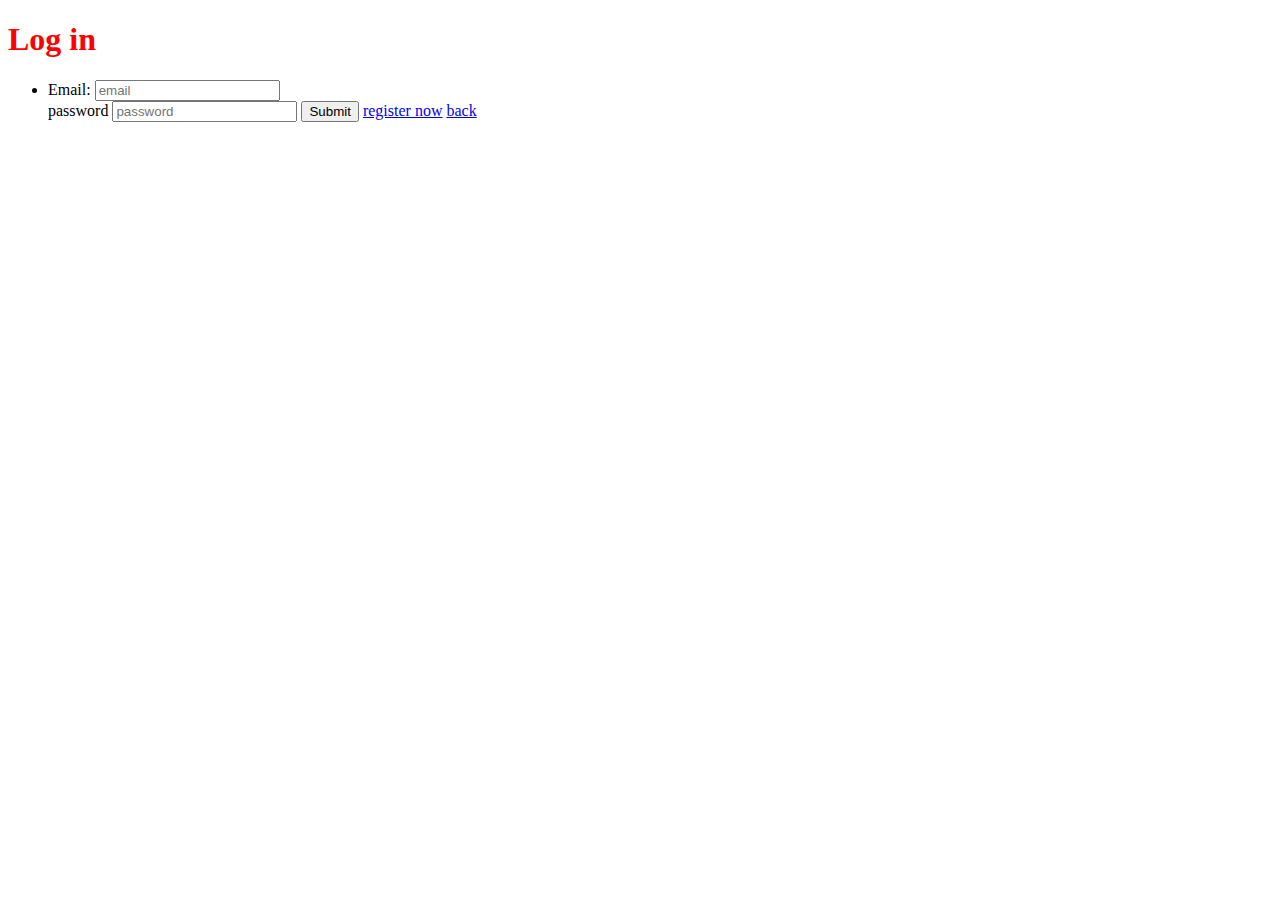
==== login.html @ 512afad1 "Add files via upload" ====
<!DOCTYPE html>
<html lang="en">

<head>
    <meta charset="UTF-8">
    <meta http-equiv="X-UA-Compatible" content="IE=edge">
    <meta name="viewport" content="width=device-width, initial-scale=1.0">

    <script type="module" src="./index.js"></script>
    <link rel="stylesheet" href="./style.css">

    <title>Blog</title>
</head>

<body>
    <h1>Log in</h1>

    <div class="login-form">
        <ul>
            <li>
                <label for="email">Email:</label>
                <input type="text" id="login-email" name="email" placeholder="email">
            </li>


            <label for="password">password</label>
            <input type="password" id="login-password" placeholder="password">

            <input type="submit" id="login-submit">

            <a href="./register.html">register now</a>
            <a href="./index.html">back</a>
        </ul>
    </div>

</body>

</html>
---- style.css ----
h1 {
    color: red;
}
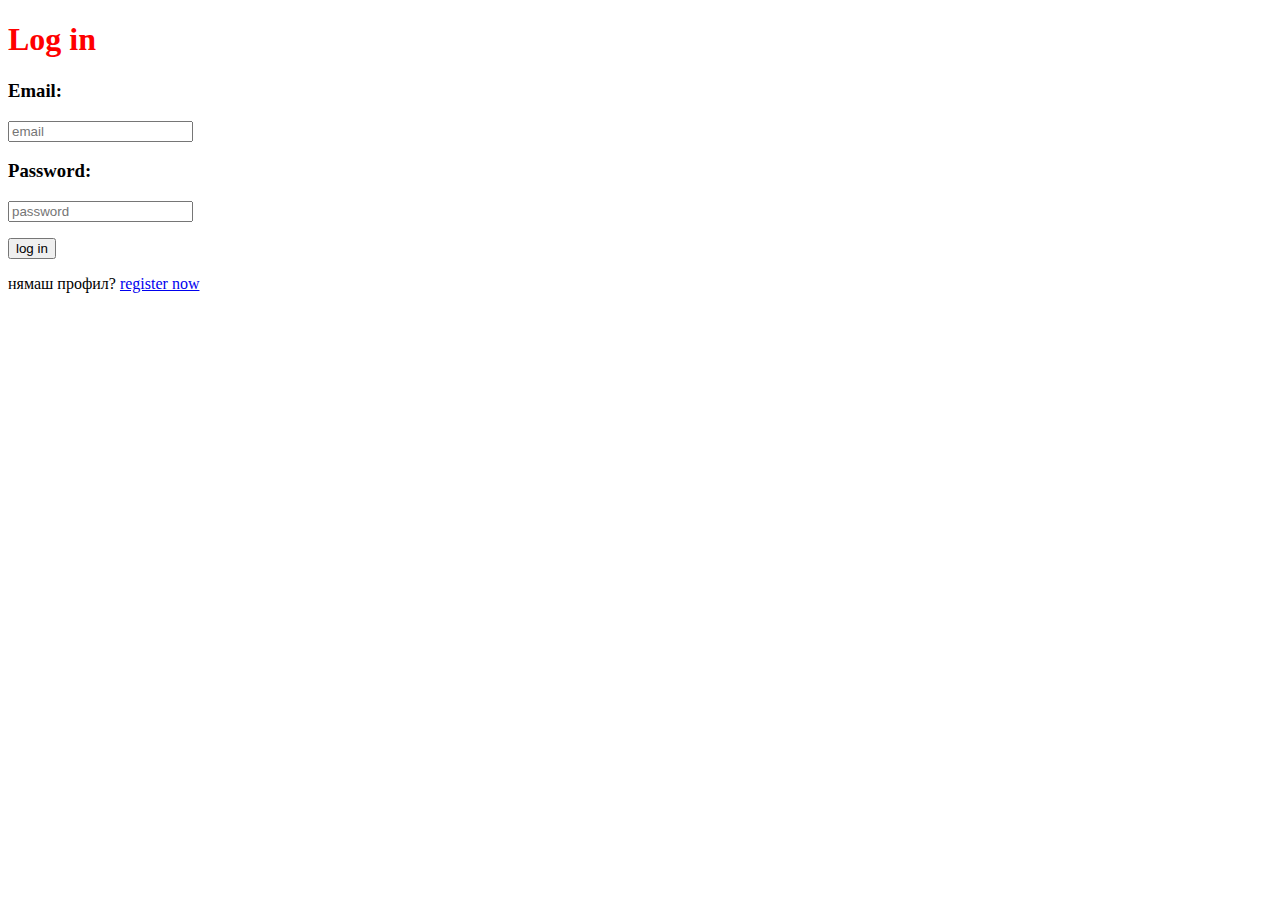
==== commit 7a62d7da: "Update login.html" ====
--- a/login.html
+++ b/login.html
@@ -13,26 +13,32 @@
 </head>
 
 <body>
-    <h1>Log in</h1>
+    <div>
+        <h1>Log in</h1>
+    </div>
 
     <div class="login-form">
-        <ul>
-            <li>
-                <label for="email">Email:</label>
-                <input type="text" id="login-email" name="email" placeholder="email">
-            </li>
 
+        <h3>Email:</h3>
+        <p>
+            <input type="text" id="login-email" name="email" placeholder="email">
+        </p>
+        <h3>Password:</h3>
+        <p>
+            <input type="password" id="login-password" placeholder="password">
+        </p>
 
-            <label for="password">password</label>
-            <input type="password" id="login-password" placeholder="password">
+        <p>
+            <input type="submit" id="login-submit" value="log in">
+        </p>
 
-            <input type="submit" id="login-submit">
+        <p>
+            нямаш профил?
+            <a href="./register.html">register now</a>
+        </p>
 
-            <a href="./register.html">register now</a>
-            <a href="./index.html">back</a>
-        </ul>
     </div>
 
 </body>
 
-</html>+</html>
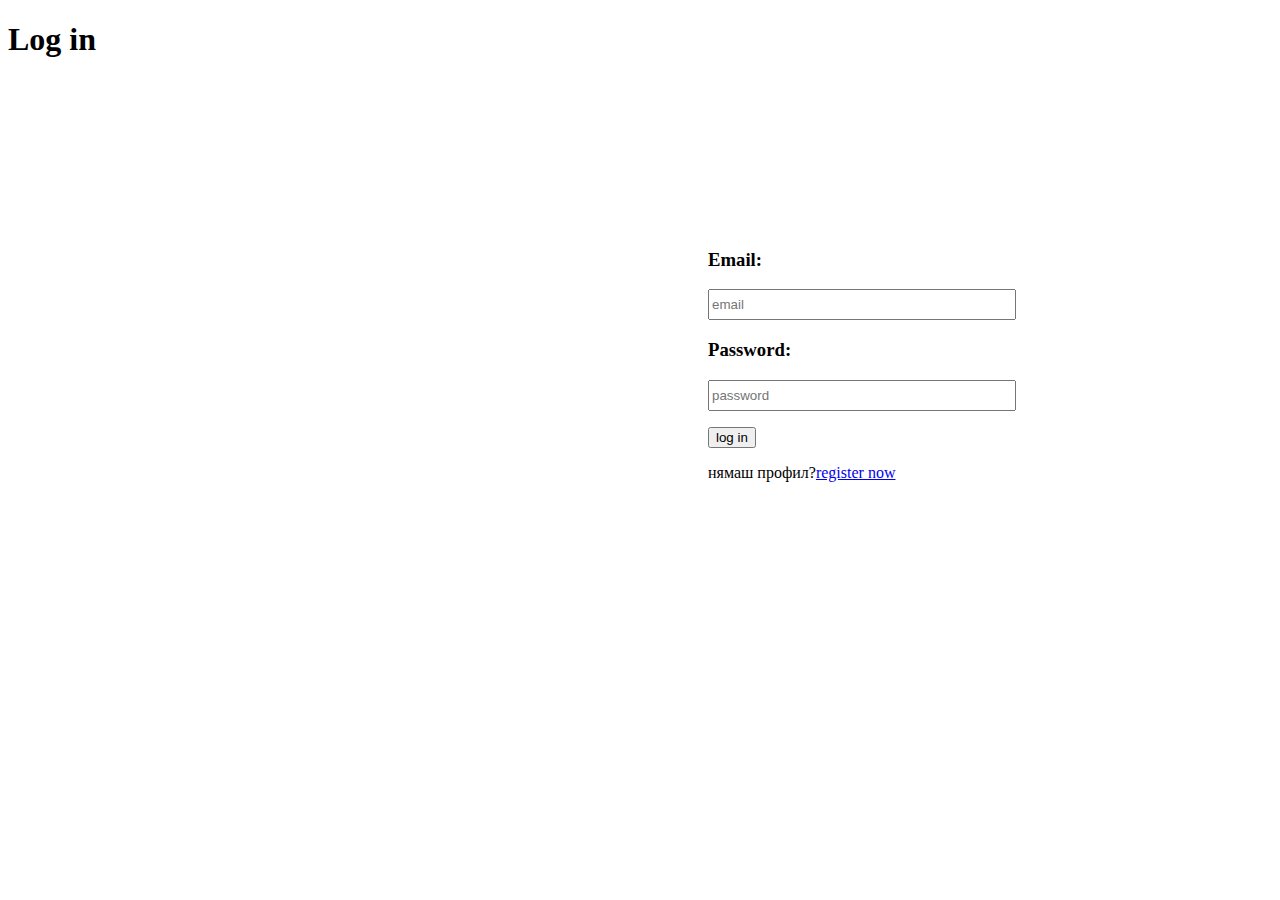
==== commit 05a4f145: "Update login.html" ====
--- a/login.html
+++ b/login.html
@@ -20,22 +20,14 @@
     <div class="login-form">
 
         <h3>Email:</h3>
-        <p>
-            <input type="text" id="login-email" name="email" placeholder="email">
-        </p>
+        <p><input type="text" id="login-email" class="login" name="email" placeholder="email"></p>
+
         <h3>Password:</h3>
-        <p>
-            <input type="password" id="login-password" placeholder="password">
-        </p>
+        <p><input type="password" id="login-password" class="login" placeholder="password"></p>
 
-        <p>
-            <input type="submit" id="login-submit" value="log in">
-        </p>
+        <p><input type="submit" id="login-submit" value="log in"></p>
 
-        <p>
-            нямаш профил?
-            <a href="./register.html">register now</a>
-        </p>
+        <p>нямаш профил?<a href="./register.html">register now</a></p>
 
     </div>
 
--- a/style.css
+++ b/style.css
@@ -1,3 +1,19 @@
-h1 {
-    color: red;
-}+.login-form {
+    padding-top: 150px;
+    padding-left: 700px;
+}
+
+.login {
+    height: 25px;
+    width: 300px;
+}
+
+.register-form {
+    padding-top: 100px;
+    padding-left: 700px;
+}
+
+.register {
+    height: 25px;
+    width: 300px;
+}
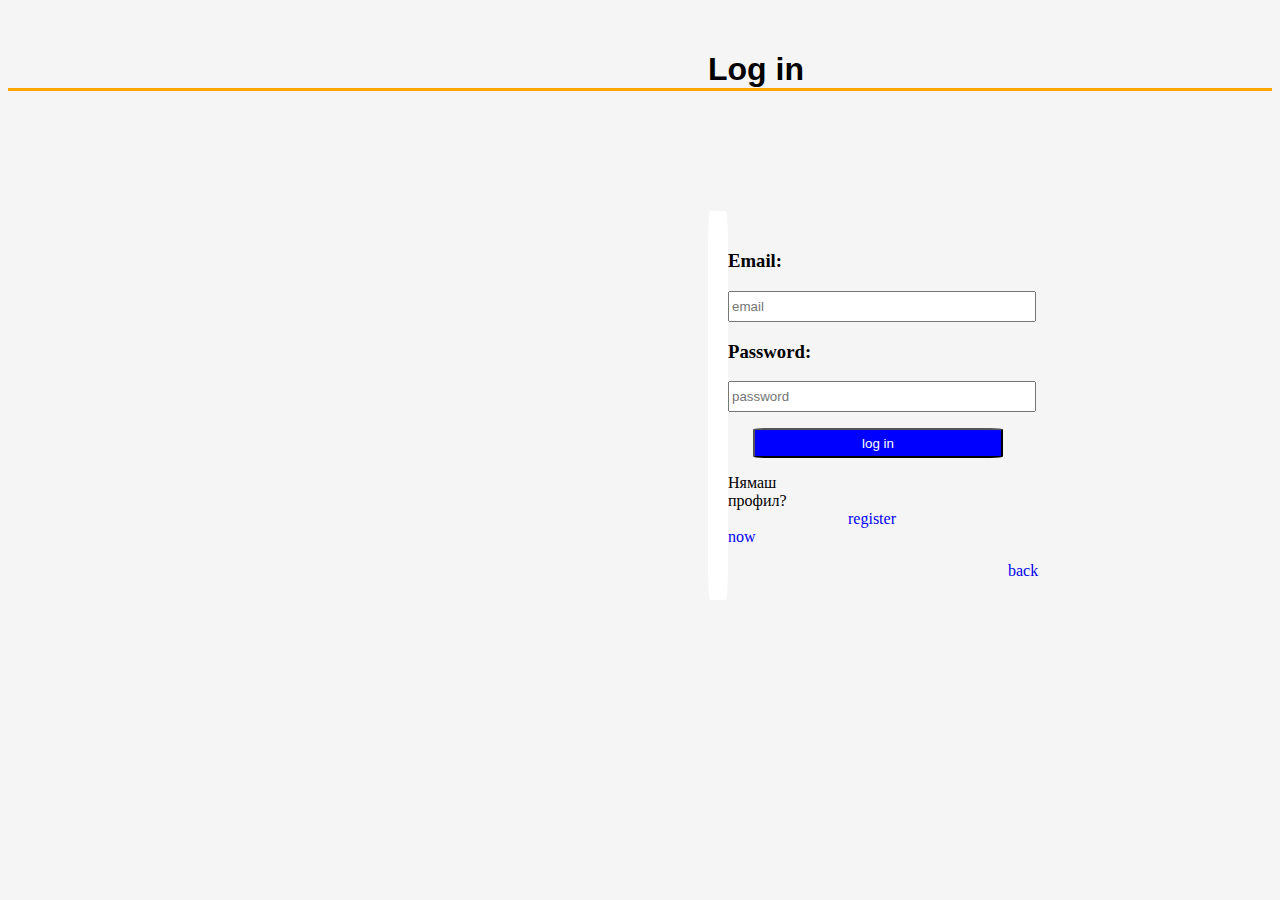
==== commit 4f00fb25: "Update login.html" ====
--- a/login.html
+++ b/login.html
@@ -9,13 +9,14 @@
     <script type="module" src="./index.js"></script>
     <link rel="stylesheet" href="./style.css">
 
-    <title>Blog</title>
+    <title>Log in</title>
 </head>
 
-<body>
-    <div>
-        <h1>Log in</h1>
-    </div>
+
+<body id="login-body">
+    <header>
+        <h1 id="title"><strong>Log in</strong></h1>
+    </header>
 
     <div class="login-form">
 
@@ -27,7 +28,8 @@
 
         <p><input type="submit" id="login-submit" value="log in"></p>
 
-        <p>нямаш профил?<a href="./register.html">register now</a></p>
+        <p>Нямаш профил?<a href="./register.html" id="registernow">register now</a></p>
+        <a href="./index.html" id="back-login">back</a>
 
     </div>
 
--- a/style.css
+++ b/style.css
@@ -1,6 +1,44 @@
+#title {
+    font-family: 'Lucida Sans', 'Lucida Sans Regular', 'Lucida Grande', 'Lucida Sans Unicode', Geneva, Verdana, sans-serif;
+    padding-left: 700px;
+    padding-top: 30px;
+    border-bottom: orange;
+    border-bottom-style: solid;
+}
+
+#log-in {
+    width: 80px;
+    height: 40px;
+}
+
+.logOut {
+    width: 80px;
+    height: 40px;
+}
+
+#back-login {
+    padding-left: 280px;
+    text-decoration: none;
+}
+
+#registernow {
+    margin-left: 120px;
+    text-decoration: none;
+}
+
+#login-body {
+    background-color: whitesmoke;
+}
+
 .login-form {
-    padding-top: 150px;
-    padding-left: 700px;
+    margin-top: 120px;
+    margin-left: 700px;
+    margin-right: 840px;
+    padding-top: 20px;
+    padding-left: 20px;
+    padding-bottom: 20px;
+    background-color: white;
+    border-radius: 10%;
 }
 
 .login {
@@ -8,12 +46,71 @@
     width: 300px;
 }
 
+#login-submit {
+    background-color: blue;
+    color: white;
+    height: 30px;
+    width: 250px;
+    margin-left: 25px;
+    border-radius: 5%;
+}
+
+#register-body {
+    background-color: whitesmoke;
+}
+
 .register-form {
-    padding-top: 100px;
-    padding-left: 700px;
+    margin-top: 120px;
+    margin-left: 700px;
+    margin-right: 840px;
+    padding-top: 20px;
+    padding-left: 20px;
+    padding-bottom: 20px;
+    background-color: white;
+    border-radius: 10%;
 }
 
 .register {
     height: 25px;
     width: 300px;
 }
+
+#register-submit {
+    background-color: blue;
+    color: white;
+    height: 30px;
+    width: 250px;
+    margin-left: 25px;
+    border-radius: 5%;
+}
+
+#title-post {
+    width: 350px;
+    height: 40px;
+    margin-top: 50px;
+    margin-left: 700px;
+    font-size: 30px;
+}
+
+#post {
+    margin-left: 350px;
+}
+
+#body {
+    background-color: whitesmoke;
+}
+
+.footer {
+    border-top-style: solid;
+    border-top-color: orange;
+    margin-top: 100px;
+}
+
+#submit-post {
+    margin-left: 840px;
+    width: 80px;
+    height: 40px;
+    color: white;
+    font-size: 20px;
+    background-color: blue;
+}
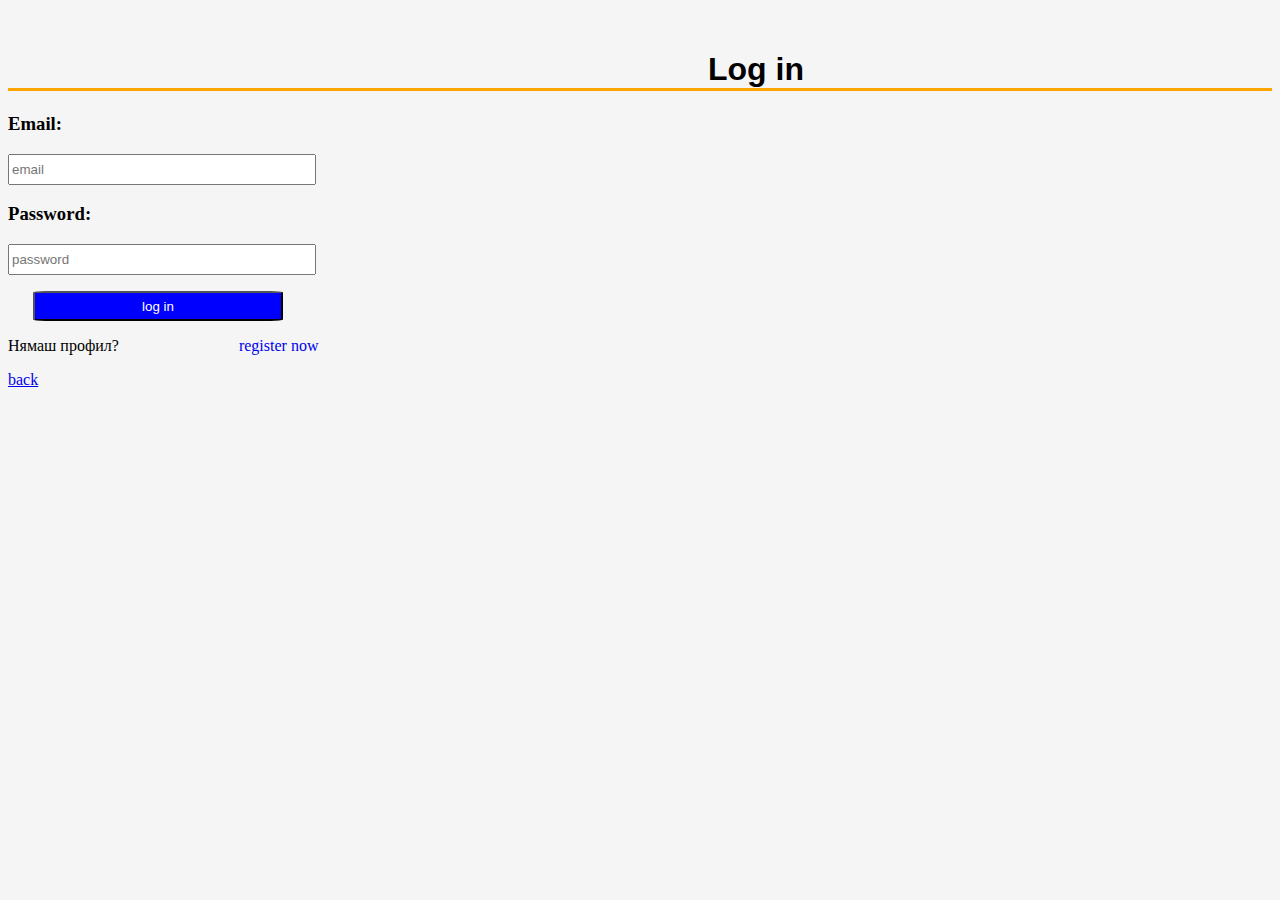
==== commit 702d2381: "Update login.html" ====
--- a/login.html
+++ b/login.html
@@ -18,7 +18,7 @@
         <h1 id="title"><strong>Log in</strong></h1>
     </header>
 
-    <div class="login-form">
+    <div class="form">
 
         <h3>Email:</h3>
         <p><input type="text" id="login-email" class="login" name="email" placeholder="email"></p>
@@ -26,10 +26,10 @@
         <h3>Password:</h3>
         <p><input type="password" id="login-password" class="login" placeholder="password"></p>
 
-        <p><input type="submit" id="login-submit" value="log in"></p>
+        <p><input type="submit" class="submit-form" id="login-submit" value="log in"></p>
 
         <p>Нямаш профил?<a href="./register.html" id="registernow">register now</a></p>
-        <a href="./index.html" id="back-login">back</a>
+        <a href="./index.html" class="back">back</a>
 
     </div>
 
